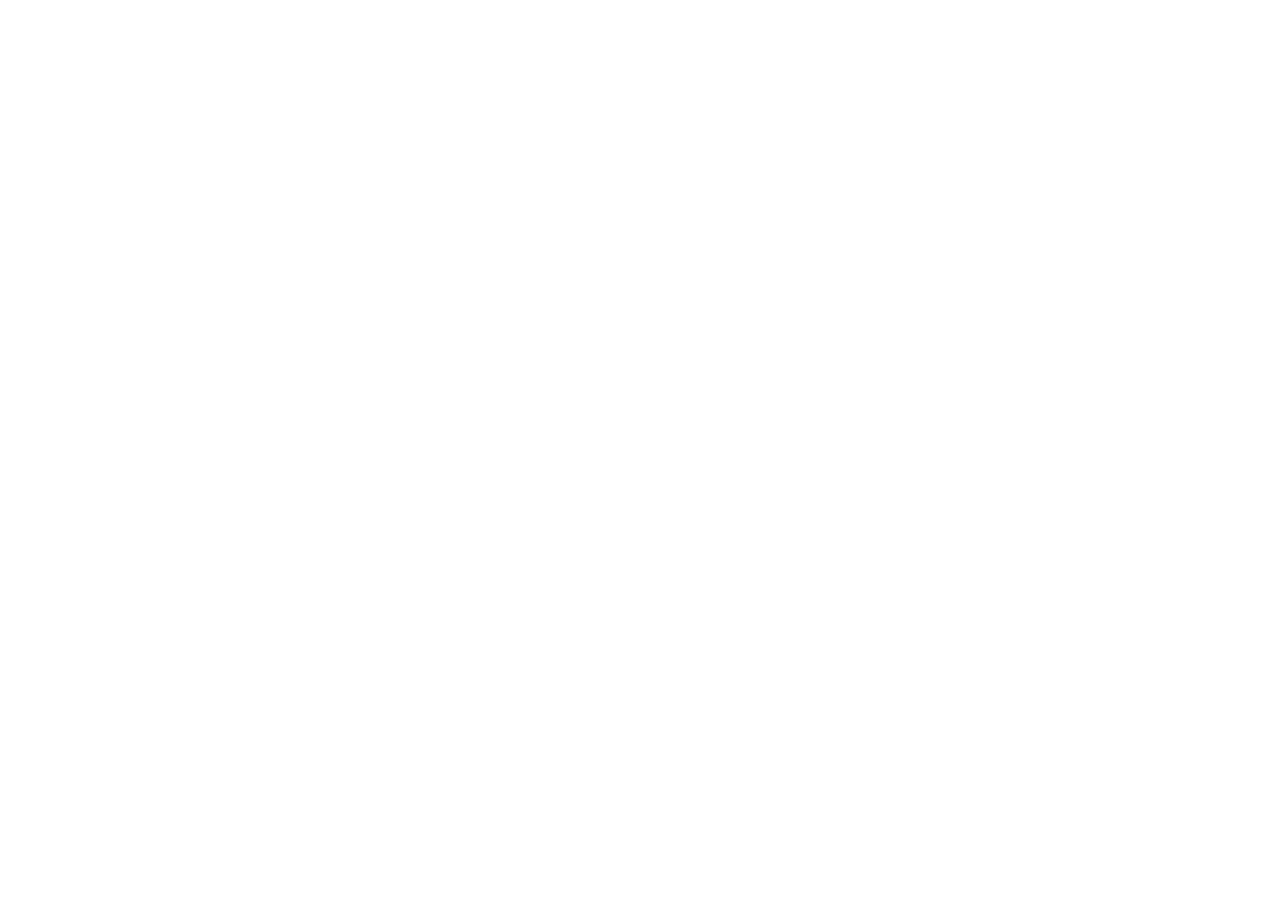
==== index.html @ c8182998 "first commit" ====
<!DOCTYPE html>
<html>
<head>
	<title>Get Started</title>
		<title></title>
		<link rel="stylesheet" type="text/css" href="my-site.css">
		<meta charset="UTF-8">
		<meta name="viewport" content="width=device-width, initial-scale=1">
</head>
<body>
	
</body>
</html>
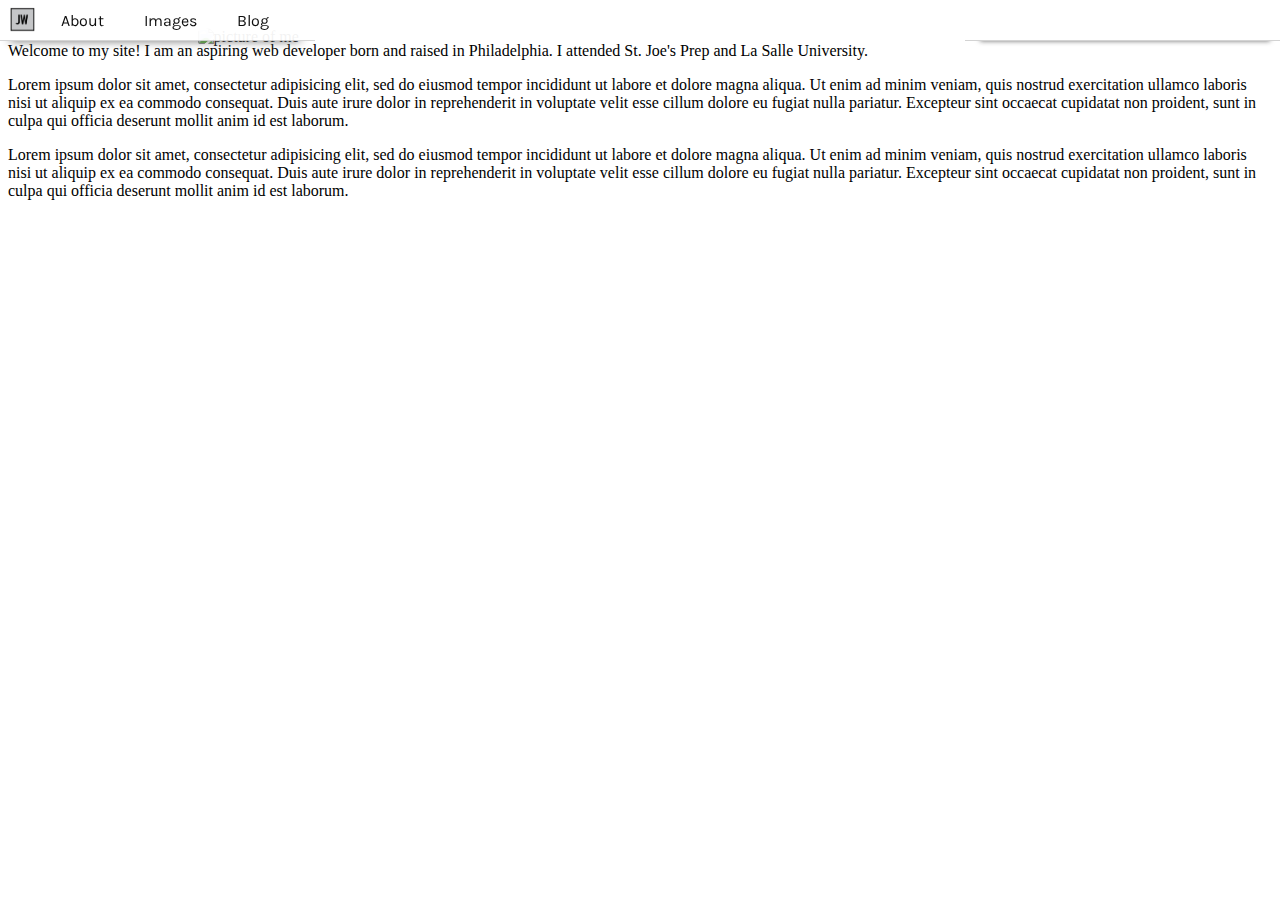
==== commit b159db82: "Adds content and sets nav" ====
--- a/index.html
+++ b/index.html
@@ -6,8 +6,42 @@
 		<link rel="stylesheet" type="text/css" href="my-site.css">
 		<meta charset="UTF-8">
 		<meta name="viewport" content="width=device-width, initial-scale=1">
+		<link href="https://fonts.googleapis.com/css?family=Karla" rel="stylesheet">
 </head>
 <body>
+	<div class="nav-bar__border"></div>
+	<img src="nav-image.jpg" class="nav-bar__image">
+	<div class="nav-bar">
+		<nav>
+			<ol class="nav-bar__list">
+				<li class="nav-bar__items">About</li>
+				<li class="nav-bar__items">Images</li>
+				<li class="nav-bar__items">Blog</li>
+			</ol>
+		</nav>
+	</div>
+
+	<div class="page-body">
+	<img src="front-picture.png" alt="picture of me" class="page-body__image">
+
+	<div class="page-body__text">
+	<p>Welcome to my site!  I am an aspiring web developer born and raised in Philadelphia.  I 
+	attended St. Joe's Prep and La Salle University.</p>
 	
+	<p>Lorem ipsum dolor sit amet, consectetur adipisicing elit, sed do eiusmod
+	tempor incididunt ut labore et dolore magna aliqua. Ut enim ad minim veniam,
+	quis nostrud exercitation ullamco laboris nisi ut aliquip ex ea commodo
+	consequat. Duis aute irure dolor in reprehenderit in voluptate velit esse
+	cillum dolore eu fugiat nulla pariatur. Excepteur sint occaecat cupidatat non
+	proident, sunt in culpa qui officia deserunt mollit anim id est laborum.</p>
+
+	<p>Lorem ipsum dolor sit amet, consectetur adipisicing elit, sed do eiusmod
+	tempor incididunt ut labore et dolore magna aliqua. Ut enim ad minim veniam,
+	quis nostrud exercitation ullamco laboris nisi ut aliquip ex ea commodo
+	consequat. Duis aute irure dolor in reprehenderit in voluptate velit esse
+	cillum dolore eu fugiat nulla pariatur. Excepteur sint occaecat cupidatat non
+	proident, sunt in culpa qui officia deserunt mollit anim id est laborum.</p>
+</div>
+	</div>
 </body>
 </html>--- a/my-site.css
+++ b/my-site.css
@@ -0,0 +1,65 @@
+.nav-bar {
+	height: 40px;
+	width: 320px;
+	background: white;
+	position: fixed;
+	left: -5px;
+	top: 0px;
+	border-bottom: 1px solid lightgray;
+	box-shadow: 0px 15px 10px -15px #6F6F6F;
+	opacity: .95;
+	z-index: 1;
+}
+
+.nav-bar__border {
+	height: 40px;
+	width: 320px;
+	background: white;
+	position: fixed;
+	right: -5px;
+	top: 0px;
+	border-bottom: 1px solid lightgray;
+	border-left: 0px;
+	box-shadow: 0px 15px 5px -15px #6F6F6F;
+	z-index: 0;
+}
+
+.nav-bar__image {
+	height: 25px;
+	width: auto;
+	position: fixed;
+	top: 7px;
+	left: 10px;
+	z-index: 2;
+}
+
+.nav-bar__list {
+	display: flex;
+	flex-direction: row;
+	justify-content: center;
+	list-style: none;
+}
+
+.nav-bar__items {
+	font-family: 'Karla', sans-serif;
+	position: relative;
+	left: -30px;
+	top: -5px;
+	margin-left: 40px;
+}
+
+
+.page-body__image {
+	border-radius: 20%;
+	position: relative;
+	left: 15%;
+	top: 20px;
+	height: 70%;
+	width: 70%;
+}
+
+.page-body__text {
+	
+}
+
+
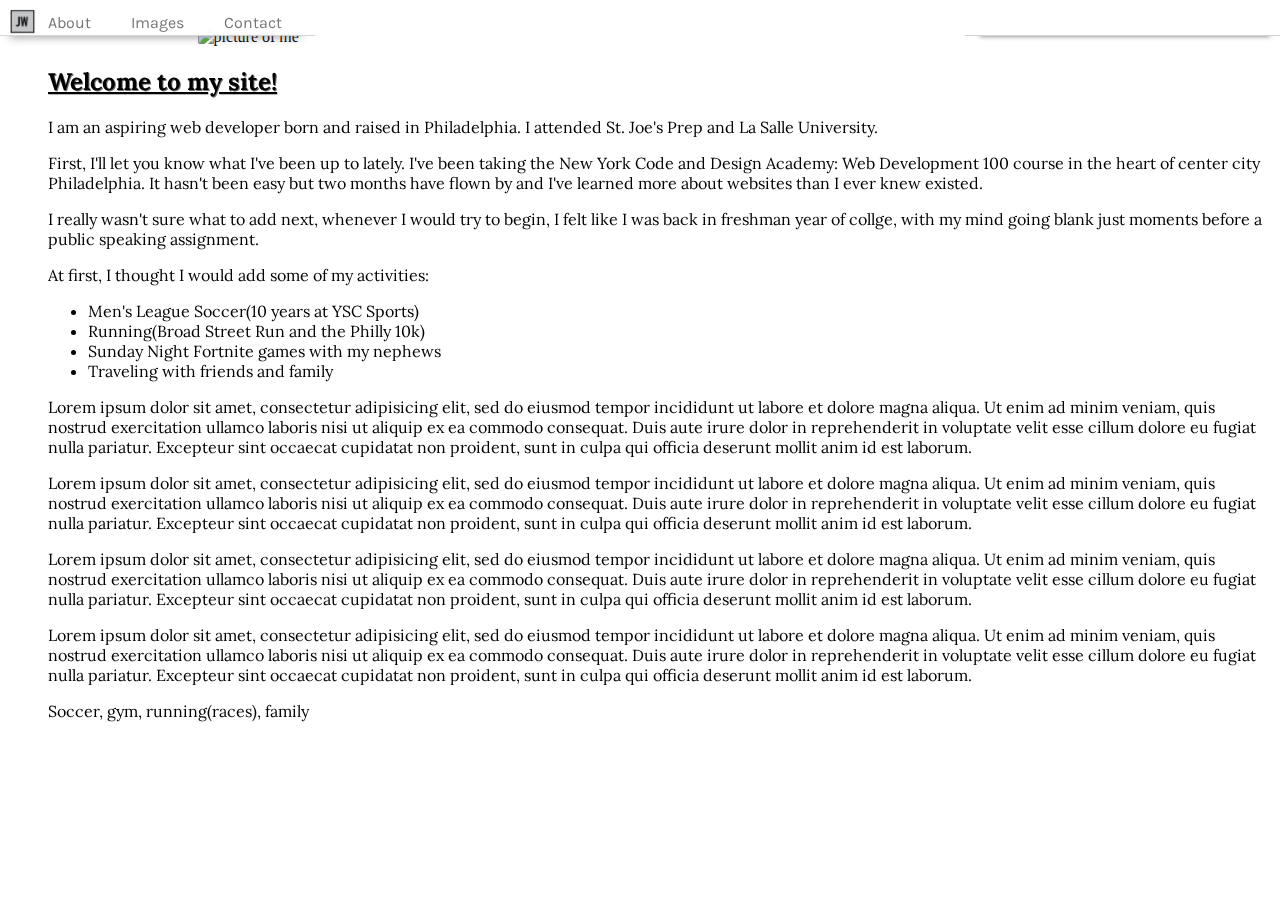
==== commit e55351f0: "Added image site and content to about" ====
--- a/index.html
+++ b/index.html
@@ -1,12 +1,14 @@
 <!DOCTYPE html>
 <html>
 <head>
-	<title>Get Started</title>
+	<title>A Page About Jim Wilkinson</title>
 		<title></title>
+		<link rel="icon" href="nav-image.jpg" type="image/ico">
 		<link rel="stylesheet" type="text/css" href="my-site.css">
+		<link href="https://fonts.googleapis.com/css?family=Karla" rel="stylesheet">
+		<link href="https://fonts.googleapis.com/css?family=Lora" rel="stylesheet">
 		<meta charset="UTF-8">
 		<meta name="viewport" content="width=device-width, initial-scale=1">
-		<link href="https://fonts.googleapis.com/css?family=Karla" rel="stylesheet">
 </head>
 <body>
 	<div class="nav-bar__border"></div>
@@ -14,34 +16,70 @@
 	<div class="nav-bar">
 		<nav>
 			<ol class="nav-bar__list">
-				<li class="nav-bar__items">About</li>
-				<li class="nav-bar__items">Images</li>
-				<li class="nav-bar__items">Blog</li>
+				<a href="index.html"><li class="nav-bar__items">About</li></a>
+				<a href="images.html"><li class="nav-bar__items">Images</li></a>
+				<a href="contact.html"><li class="nav-bar__items">Contact</li></a>
 			</ol>
 		</nav>
 	</div>
 
 	<div class="page-body">
-	<img src="front-picture.png" alt="picture of me" class="page-body__image">
+		<img src="front-picture.png" alt="picture of me" class="page-body__image">
 
-	<div class="page-body__text">
-	<p>Welcome to my site!  I am an aspiring web developer born and raised in Philadelphia.  I 
-	attended St. Joe's Prep and La Salle University.</p>
-	
-	<p>Lorem ipsum dolor sit amet, consectetur adipisicing elit, sed do eiusmod
-	tempor incididunt ut labore et dolore magna aliqua. Ut enim ad minim veniam,
-	quis nostrud exercitation ullamco laboris nisi ut aliquip ex ea commodo
-	consequat. Duis aute irure dolor in reprehenderit in voluptate velit esse
-	cillum dolore eu fugiat nulla pariatur. Excepteur sint occaecat cupidatat non
-	proident, sunt in culpa qui officia deserunt mollit anim id est laborum.</p>
+		<div class="page-body__text">
+			<h2 class="page-body__heading">Welcome to my site!</h2>
+			<p>I am an aspiring web developer born and raised in Philadelphia. I attended
+			 St. Joe's Prep and La Salle University.</p>
+			
+			<p>First, I'll let you know what I've been up to lately.  I've been taking the 
+			New York Code and Design Academy: Web Development 100 course in the heart of center 
+			city Philadelphia.  It hasn't been easy but two months have flown by and I've learned 
+			more about websites than I ever knew existed.</p>
 
-	<p>Lorem ipsum dolor sit amet, consectetur adipisicing elit, sed do eiusmod
-	tempor incididunt ut labore et dolore magna aliqua. Ut enim ad minim veniam,
-	quis nostrud exercitation ullamco laboris nisi ut aliquip ex ea commodo
-	consequat. Duis aute irure dolor in reprehenderit in voluptate velit esse
-	cillum dolore eu fugiat nulla pariatur. Excepteur sint occaecat cupidatat non
-	proident, sunt in culpa qui officia deserunt mollit anim id est laborum.</p>
-</div>
+			<p>I really wasn't sure what to add next, whenever I would try to begin, 
+			I felt like I was back in freshman year of collge, with my mind going blank just 
+			moments before a public speaking assignment.</p>
+
+			<p>At first, I thought I would add some of my activities:</p>
+
+			<ul class="page-body__list">
+				<li class="page-body__li">Men's League Soccer(10 years at YSC Sports)</li>
+				<li class="page-body__li">Running(Broad Street Run and the Philly 10k)</li>
+				<li class="page-body__li">Sunday Night Fortnite games with my nephews</li>
+				<li class="page-body__li">Traveling with friends and family</li>
+			</ul>
+
+			<p>Lorem ipsum dolor sit amet, consectetur adipisicing elit, sed do eiusmod
+			tempor incididunt ut labore et dolore magna aliqua. Ut enim ad minim veniam,
+			quis nostrud exercitation ullamco laboris nisi ut aliquip ex ea commodo
+			consequat. Duis aute irure dolor in reprehenderit in voluptate velit esse
+			cillum dolore eu fugiat nulla pariatur. Excepteur sint occaecat cupidatat non
+			proident, sunt in culpa qui officia deserunt mollit anim id est laborum.</p>
+
+			<p>Lorem ipsum dolor sit amet, consectetur adipisicing elit, sed do eiusmod
+			tempor incididunt ut labore et dolore magna aliqua. Ut enim ad minim veniam,
+			quis nostrud exercitation ullamco laboris nisi ut aliquip ex ea commodo
+			consequat. Duis aute irure dolor in reprehenderit in voluptate velit esse
+			cillum dolore eu fugiat nulla pariatur. Excepteur sint occaecat cupidatat non
+			proident, sunt in culpa qui officia deserunt mollit anim id est laborum.</p>
+
+			<p>Lorem ipsum dolor sit amet, consectetur adipisicing elit, sed do eiusmod
+			tempor incididunt ut labore et dolore magna aliqua. Ut enim ad minim veniam,
+			quis nostrud exercitation ullamco laboris nisi ut aliquip ex ea commodo
+			consequat. Duis aute irure dolor in reprehenderit in voluptate velit esse
+			cillum dolore eu fugiat nulla pariatur. Excepteur sint occaecat cupidatat non
+			proident, sunt in culpa qui officia deserunt mollit anim id est laborum.</p>
+
+			<p>Lorem ipsum dolor sit amet, consectetur adipisicing elit, sed do eiusmod
+			tempor incididunt ut labore et dolore magna aliqua. Ut enim ad minim veniam,
+			quis nostrud exercitation ullamco laboris nisi ut aliquip ex ea commodo
+			consequat. Duis aute irure dolor in reprehenderit in voluptate velit esse
+			cillum dolore eu fugiat nulla pariatur. Excepteur sint occaecat cupidatat non
+			proident, sunt in culpa qui officia deserunt mollit anim id est laborum.</p>
+
+
+			<p>Soccer, gym, running(races), family</p>
+		</div>
 	</div>
 </body>
 </html>--- a/my-site.css
+++ b/my-site.css
@@ -1,5 +1,5 @@
 .nav-bar {
-	height: 40px;
+	height: 35px;
 	width: 320px;
 	background: white;
 	position: fixed;
@@ -12,7 +12,7 @@
 }
 
 .nav-bar__border {
-	height: 40px;
+	height: 35px;
 	width: 320px;
 	background: white;
 	position: fixed;
@@ -28,7 +28,7 @@
 	height: 25px;
 	width: auto;
 	position: fixed;
-	top: 7px;
+	top: 9px;
 	left: 10px;
 	z-index: 2;
 }
@@ -38,6 +38,23 @@
 	flex-direction: row;
 	justify-content: center;
 	list-style: none;
+	position: relative;
+	top: 2px;
+}
+
+.nav-bar__list a {
+	color: #6F6F6F;
+	text-decoration: none;
+}
+
+.nav-bar__list a:hover {
+	color: black;
+	cursor: pointer;
+	transition-duration: 300ms; 
+}
+
+.nav-bar__list a:visited {
+	color: black;
 }
 
 .nav-bar__items {
@@ -48,7 +65,6 @@
 	margin-left: 40px;
 }
 
-
 .page-body__image {
 	border-radius: 20%;
 	position: relative;
@@ -58,8 +74,16 @@
 	width: 70%;
 }
 
+.page-body__heading {
+	text-decoration: underline;
+	text-shadow: .5px .5px .5px #6f6f6f;
+}
+
 .page-body__text {
-	
+	font-family: 'Lora', serif;
+	padding: 20px 25px;
+	position: relative;
+	left: 15px;
 }
 
 
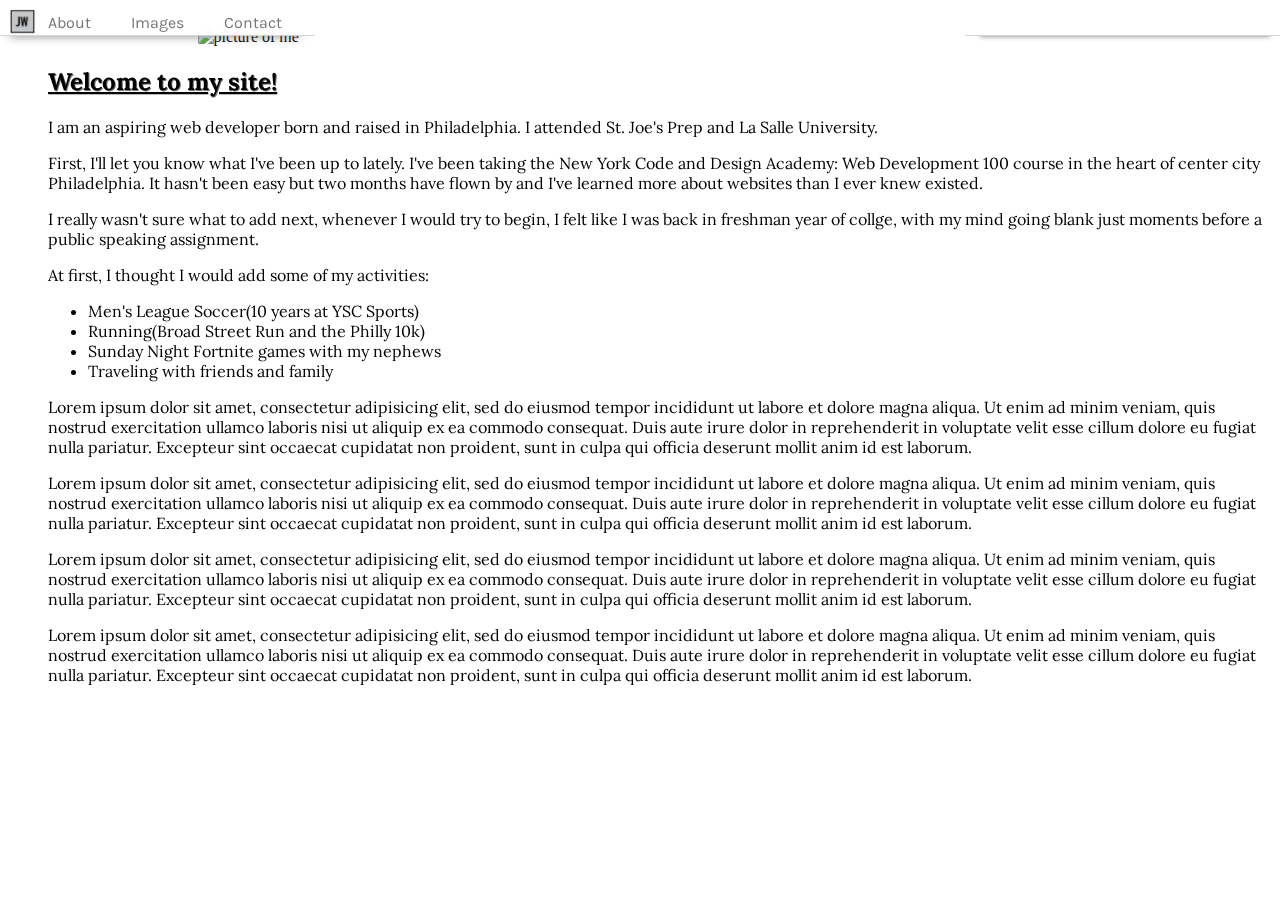
==== commit ebea78aa: "Added contact page" ====
--- a/index.html
+++ b/index.html
@@ -76,9 +76,6 @@
 			consequat. Duis aute irure dolor in reprehenderit in voluptate velit esse
 			cillum dolore eu fugiat nulla pariatur. Excepteur sint occaecat cupidatat non
 			proident, sunt in culpa qui officia deserunt mollit anim id est laborum.</p>
-
-
-			<p>Soccer, gym, running(races), family</p>
 		</div>
 	</div>
 </body>
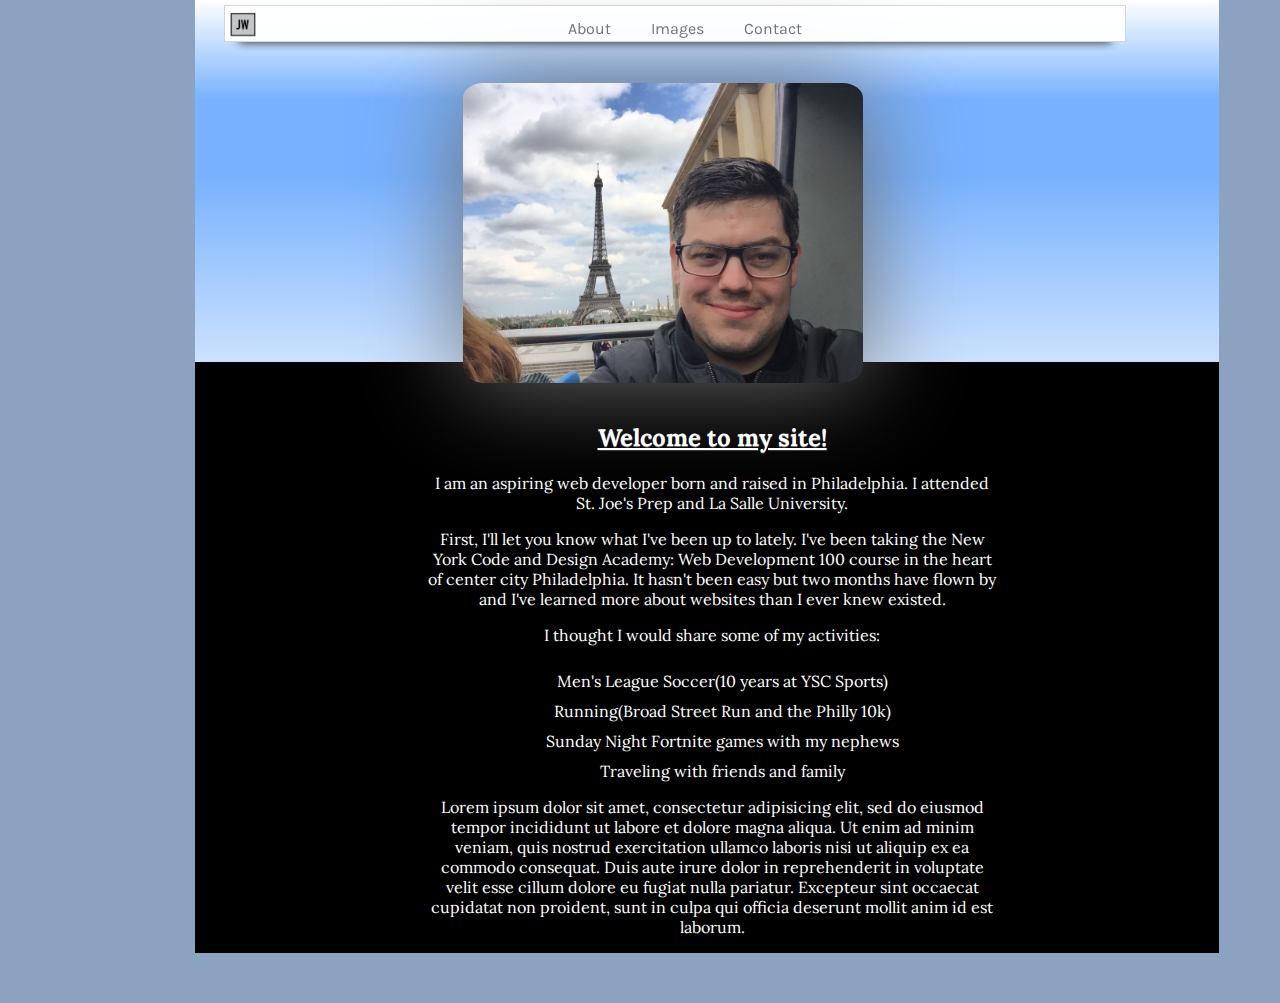
==== commit ef552973: "Adds style to pages" ====
--- a/index.html
+++ b/index.html
@@ -11,71 +11,47 @@
 		<meta name="viewport" content="width=device-width, initial-scale=1">
 </head>
 <body>
-	<div class="nav-bar__border"></div>
-	<img src="nav-image.jpg" class="nav-bar__image">
-	<div class="nav-bar">
-		<nav>
-			<ol class="nav-bar__list">
-				<a href="index.html"><li class="nav-bar__items">About</li></a>
-				<a href="images.html"><li class="nav-bar__items">Images</li></a>
-				<a href="contact.html"><li class="nav-bar__items">Contact</li></a>
-			</ol>
-		</nav>
+	<div class="page-top">
+		<div class="page-top__background"></div>
+		<div class="page-top__background-bottom"></div>
+		<div class="nav-bar__border"></div>
+		<img src="nav-image.jpg" class="nav-bar__image">
+		<div class="nav-bar">
+			<nav>
+				<ol class="nav-bar__list">
+					<a href="index.html"><li class="nav-bar__items">About</li></a>
+					<a href="images.html"><li class="nav-bar__items">Images</li></a>
+					<a href="contact.html"><li class="nav-bar__items">Contact</li></a>
+				</ol>
+			</nav>
+		</div>
 	</div>
-
 	<div class="page-body">
-		<img src="front-picture.png" alt="picture of me" class="page-body__image">
-
-		<div class="page-body__text">
-			<h2 class="page-body__heading">Welcome to my site!</h2>
-			<p>I am an aspiring web developer born and raised in Philadelphia. I attended
-			 St. Joe's Prep and La Salle University.</p>
-			
-			<p>First, I'll let you know what I've been up to lately.  I've been taking the 
-			New York Code and Design Academy: Web Development 100 course in the heart of center 
-			city Philadelphia.  It hasn't been easy but two months have flown by and I've learned 
-			more about websites than I ever knew existed.</p>
-
-			<p>I really wasn't sure what to add next, whenever I would try to begin, 
-			I felt like I was back in freshman year of collge, with my mind going blank just 
-			moments before a public speaking assignment.</p>
-
-			<p>At first, I thought I would add some of my activities:</p>
-
-			<ul class="page-body__list">
-				<li class="page-body__li">Men's League Soccer(10 years at YSC Sports)</li>
-				<li class="page-body__li">Running(Broad Street Run and the Philly 10k)</li>
-				<li class="page-body__li">Sunday Night Fortnite games with my nephews</li>
-				<li class="page-body__li">Traveling with friends and family</li>
-			</ul>
-
-			<p>Lorem ipsum dolor sit amet, consectetur adipisicing elit, sed do eiusmod
-			tempor incididunt ut labore et dolore magna aliqua. Ut enim ad minim veniam,
-			quis nostrud exercitation ullamco laboris nisi ut aliquip ex ea commodo
-			consequat. Duis aute irure dolor in reprehenderit in voluptate velit esse
-			cillum dolore eu fugiat nulla pariatur. Excepteur sint occaecat cupidatat non
-			proident, sunt in culpa qui officia deserunt mollit anim id est laborum.</p>
-
-			<p>Lorem ipsum dolor sit amet, consectetur adipisicing elit, sed do eiusmod
-			tempor incididunt ut labore et dolore magna aliqua. Ut enim ad minim veniam,
-			quis nostrud exercitation ullamco laboris nisi ut aliquip ex ea commodo
-			consequat. Duis aute irure dolor in reprehenderit in voluptate velit esse
-			cillum dolore eu fugiat nulla pariatur. Excepteur sint occaecat cupidatat non
-			proident, sunt in culpa qui officia deserunt mollit anim id est laborum.</p>
-
-			<p>Lorem ipsum dolor sit amet, consectetur adipisicing elit, sed do eiusmod
-			tempor incididunt ut labore et dolore magna aliqua. Ut enim ad minim veniam,
-			quis nostrud exercitation ullamco laboris nisi ut aliquip ex ea commodo
-			consequat. Duis aute irure dolor in reprehenderit in voluptate velit esse
-			cillum dolore eu fugiat nulla pariatur. Excepteur sint occaecat cupidatat non
-			proident, sunt in culpa qui officia deserunt mollit anim id est laborum.</p>
-
-			<p>Lorem ipsum dolor sit amet, consectetur adipisicing elit, sed do eiusmod
-			tempor incididunt ut labore et dolore magna aliqua. Ut enim ad minim veniam,
-			quis nostrud exercitation ullamco laboris nisi ut aliquip ex ea commodo
-			consequat. Duis aute irure dolor in reprehenderit in voluptate velit esse
-			cillum dolore eu fugiat nulla pariatur. Excepteur sint occaecat cupidatat non
-			proident, sunt in culpa qui officia deserunt mollit anim id est laborum.</p>
+		<img src="front-image.jpg" alt="picture of me" class="page-body__image">
+		<div class="page-body__text-container">
+			<div class="page-body__text">
+				<h2 class="page-body__heading">Welcome to my site!</h2>
+				<p>I am an aspiring web developer born and raised in Philadelphia. I attended 
+				St. Joe's Prep and La Salle University.</p>
+				<p>First, I'll let you know what I've been up to lately.  I've been taking the 
+				New York Code and Design Academy: Web Development 100 course in the heart of center 
+				city Philadelphia.  It hasn't been easy but two months have flown by and I've learned 
+				more about websites than I ever knew existed.</p>
+				<p>I thought I would share some of my activities:</p>
+				<ul class="page-body__list">
+					<li class="page-body__li">Men's League Soccer(10 years at YSC Sports)</li>
+					<li class="page-body__li">Running(Broad Street Run and the Philly 10k)</li>
+					<li class="page-body__li">Sunday Night Fortnite games with my nephews</li>
+					<li class="page-body__li">Traveling with friends and family</li>
+				</ul>
+				<p>Lorem ipsum dolor sit amet, consectetur adipisicing elit, sed do eiusmod
+				tempor incididunt ut labore et dolore magna aliqua. Ut enim ad minim veniam,
+				quis nostrud exercitation ullamco laboris nisi ut aliquip ex ea commodo
+				consequat. Duis aute irure dolor in reprehenderit in voluptate velit esse
+				cillum dolore eu fugiat nulla pariatur. Excepteur sint occaecat cupidatat non
+				proident, sunt in culpa qui officia deserunt mollit anim id est laborum.
+				</p>
+			</div>	
 		</div>
 	</div>
 </body>
--- a/my-site.css
+++ b/my-site.css
@@ -1,3 +1,36 @@
+body {
+	background: #8ba2c1;
+}
+
+.page-top {
+	background: white;
+	background-image: linear-gradient(white,#77b1ff);
+	position: absolute;
+	top: 0px;
+	height: 100px;
+	width: 320px;
+}
+
+.page-top__background {
+	background: #77b1ff;
+	background-image: linear-gradient rgba(0,0,0,255);
+	position: absolute;
+	top: 75px;
+	height: 100px;
+	width: 320px;
+	z-index: -1;
+}
+
+.page-top__background-bottom {
+	display: none;
+	background: white;
+	background-image: linear-gradient(#77b1ff,white);
+	position: relative;
+	top: 175px;
+	height: 100px;
+	width: 320px;
+}
+
 .nav-bar {
 	height: 35px;
 	width: 320px;
@@ -8,7 +41,7 @@
 	border-bottom: 1px solid lightgray;
 	box-shadow: 0px 15px 10px -15px #6F6F6F;
 	opacity: .95;
-	z-index: 1;
+	z-index: 2;
 }
 
 .nav-bar__border {
@@ -30,7 +63,7 @@
 	position: fixed;
 	top: 9px;
 	left: 10px;
-	z-index: 2;
+	z-index: 3;
 }
 
 .nav-bar__list {
@@ -50,11 +83,7 @@
 .nav-bar__list a:hover {
 	color: black;
 	cursor: pointer;
-	transition-duration: 300ms; 
-}
-
-.nav-bar__list a:visited {
-	color: black;
+	transition-duration: 1s; 
 }
 
 .nav-bar__items {
@@ -67,11 +96,19 @@
 
 .page-body__image {
 	border-radius: 20%;
+	box-shadow: 3px 3px 50px #abaeb2;
 	position: relative;
 	left: 15%;
 	top: 20px;
 	height: 70%;
 	width: 70%;
+}
+
+.page-body__text-container {
+	background: black;
+
+	color: white;
+	width: 320px;	
 }
 
 .page-body__heading {
@@ -83,7 +120,79 @@
 	font-family: 'Lora', serif;
 	padding: 20px 25px;
 	position: relative;
-	left: 15px;
+	left: 5px;
+	z-index: 1;
 }
 
+.page-body__list {
+	list-style: square;
+}
 
+.page-body__li {
+	padding-top: 10px;
+	position: relative;
+	left: -10px;
+}
+/****************************************END OF MOBILE STYLES******************************************/
+@media all and (min-width: 960px){
+
+.page-top {
+	width: 1024px;
+	left: 195px;
+}
+
+.page-top__background {
+	width: 1024px;
+}
+
+.page-top__background-bottom {
+	display: inline-block;
+	height: 300px;
+	width: 1024px;
+}
+
+.nav-bar {
+	border: 1px solid lightgray;
+	box-shadow: 0px 15px 10px -15px black;
+	left: 17.5%;
+	top: 5px;
+	background: white;
+	width: 900px;
+}
+
+.nav-bar__border {
+	display: none;
+}
+
+.nav-bar__image {
+	left: 18%;
+	top: 12px;
+}
+
+.page-body__image {
+	border-radius: 5%;
+	box-shadow: 1px 1px 100px #6f6f6f;
+	position: relative;
+	left: 36%;
+	top: 75px;
+	height: 300px;
+	width: auto;
+	z-index: 1;
+}
+
+.page-body__text-container {
+	position: relative;	
+	left: 187px;
+	width: 1024px;
+}
+
+.page-body__text {
+	text-align: center;
+	margin: 50px 200px;
+	top: 20px;
+}
+
+.page-body__list {
+	list-style: none;
+}
+}